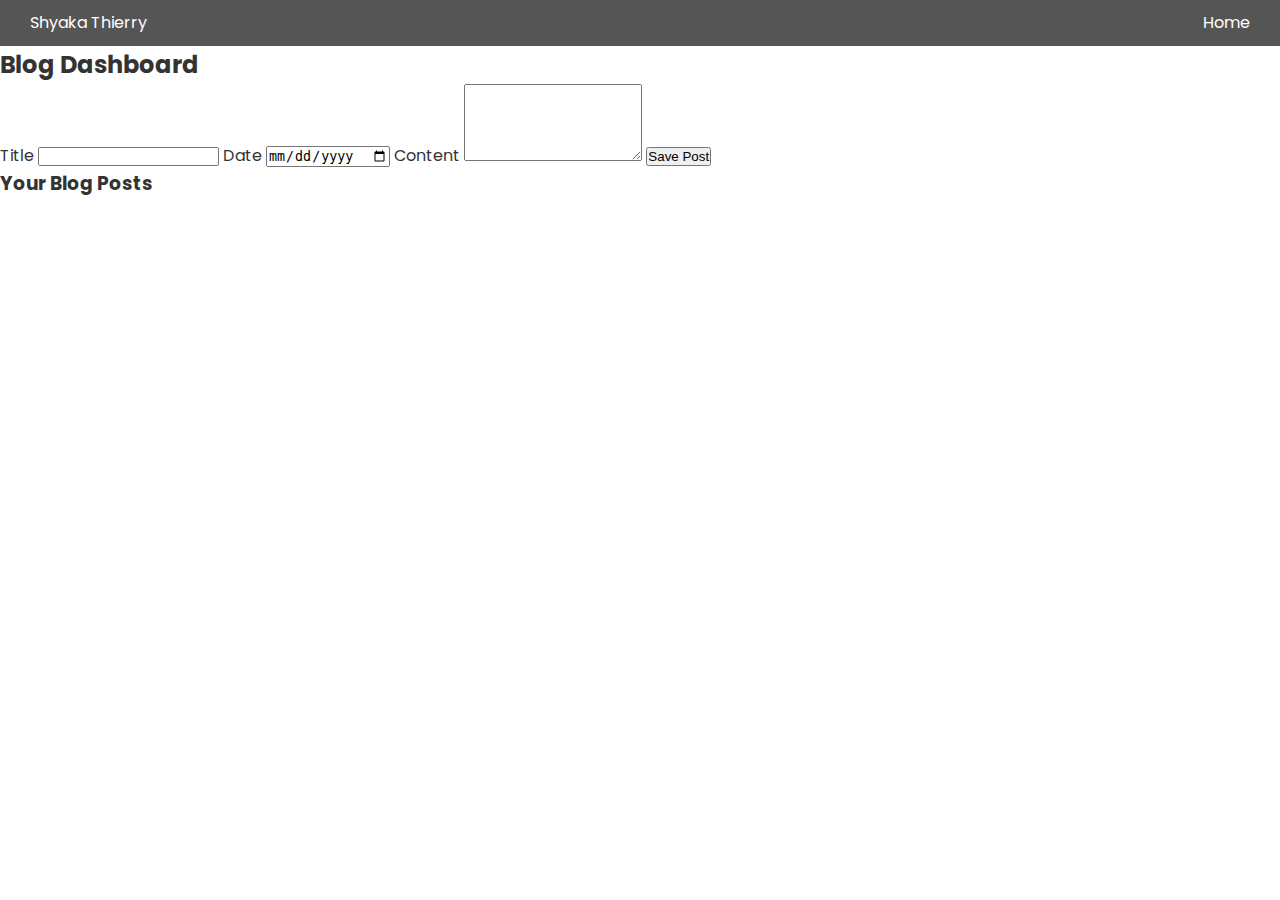
==== dashboard.html @ 235b45d1 "This are my new updates" ====
<!DOCTYPE html>
<html lang="en">
<head>
    <meta charset="UTF-8">
    <meta name="viewport" content="width=device-width, initial-scale=1.0">
    <link rel="preconnect" href="https://fonts.googleapis.com" />
  <link rel="preconnect" href="https://fonts.gstatic.com" crossorigin />
  <link href="https://fonts.googleapis.com/css2?family=Poppins:wght@400;600&display=swap" rel="stylesheet" />
  <link rel="stylesheet" href="https://cdnjs.cloudflare.com/ajax/libs/font-awesome/6.4.0/css/all.min.css" />
  <!-- Link to CSS -->
  <link rel="stylesheet" href="styles.css" />
  <style>

  </style>
    <title>Document</title>
</head>
<body>
  <nav>
    <div class="nav-left">
        <a href="index.html">Shyaka Thierry</a>
    </div>
    <div class="nav-left">
        <a href="index.html">Home</a>
    </div>
  </nav>  
  <main>
    <section id="dashboard">
        <h2>Blog Dashboard</h2>
        <form id="postForm">
            <input type="hidden" id="post-index" value="">
            <label for="post-title">Title</label>
            <input type="text" id="post-title" required>
            <label for="post-date">Date</label>
            <input type="date" id="post-date" required>

            <label for="post-content">Content</label>
            <textarea id="post-content" rows="5" required>
            </textarea>
            <button type="submit">Save Post</button>
        </form>

        <h3>Your Blog Posts</h3>
        <div id="postsList">

        </div>
    </section>
  </main>
  <script>
    function getPosts(){
        return JSON.parse(localStorage.getItem('blogPosts')) ||[];

    }
    function savePosts(posts){
        localStorage.setItem('bogPosts', JSON.stringify(posts));
    }
    function savePosts(posts){
        const postList = document.getElementById('postsList');
        postsList.innerHTML = '';
        const posts = getPosts();
        posts.forEach((post, index) =>{
            const postEl = document.createElement('div');
            postEl.className = 'dashboard-post';
            postEl.innerHTML =`
            <h4>${post.title}</h4>
            <small>${post.data}</small>
            <p>${post.content.substring(0, 100)}...</p>
            <button onclick="editPost(${index})">Edit</button>
            <button onclick="deletePost(${index})">Delete</button>
            `;
            postsList.apendChild(postEl);

        });
    }
    document.getElementById('postForm').addEventListener('submit', function(e){
        e.preventDefault();
        const title = document.getElementById('post-title').value.trim();
        const date = document.getElementById('post-date').value;
        const content = document.getElementById('post-content').value.trim();
        let posts = getPosts();
        const postIndex = document.getElemrntBy
    })
  </script>
</body>
</html>
---- styles.css ----
*{
    box-sizing: border-box;
    margin: 0;
    padding: 0;
 }   
 body{
    font-family: 'Poppins', sans-serif;
    line-height:1.6;
    color: #333;
 }

 nav{
    display: flex;
    justify-content: space-between;
    align-items: center;
    background:#555;
    padding: 10px 20px; 
 }
 nav a{
    color: #fff;
    text-decoration: none;
    margin: 10px;
 }
 .nav-right a:hover{
    color: #f0a500;
 }
 .hero-section{
    background: #f4f4f4;
    text-align: center;
    padding: 40px 20px;
 }
 .profile-pic{
    width: 150px;
    height: 150px;
    border-radius: 50%;
    
    
 }
 .hero-section h1{
    font-size: 2.5em;
    margin-bottom: 10px;
 }
 .hero-section p{
    margin-bottom: 20px;
 }
 .project-section{
   padding:40px 20px;
   background: #fff;
 }
 .project-section h2{
   text-align: center;
   margin-bottom: 20px;

 }
 .project-list{
   display: flex;
   flex-wrap: wrap;
   gap: 20px;
   justify-content: center;
 }
 .project{
   border: 1px solid #ddd;
   border-radius:  5px;
   padding: 15px;
   width: 300px;
   text-align: center;

 }
 .project img{
   max-width: 100%;
   height: auto;
   border-radius: 5px;
 }
 .education-section{
   background: #f4f4f4;
   padding: 40px 20px;
 }
 .education-section ul{
   list-style: none;
 }
 .education-section li{
   margin-bottom: 20px;
 }
 .blog-section .blog-post{
   margin-bottom: 20px;
   padding-bottom: 10px;
   border-bottom: 1px solid #ddd;
 }
 .contact-section{
   background: #f4f4f4;
   padding: 40px 20px;
 }
 .contact-section form{
   max-width: 500px;
   margin: 0 auto;
   display: flex;
   flex-direction: column;
 }
 .contact-section label{
   margin-top: 10px;
 }
 .contact-section input,.contact-section textarea{
   padding: 10px;
   margin-top: 5px;
   border: 1px solid #ccc;
   border-radius: 3px;
   
 }
.contact-section button{
   margin-top: 15px;
   padding: 10px;
   background: #f0a500;
   border: none;
   color: #fff;
   border-radius: 3px;
   cursor: pointer;
}
.success-message{
   color:green;
   margin-top: 10px;
}

.dashboard-post button {
   margin-top: 5px;
   padding: 5px 10px;
   background: #555;
   border: none;
   color:#fff;
   border-radius: 3px;
   cursor: pionter;
}
footer{
  background: #555;
  color:#fff;
  text-align: center;
  padding:20px;
}
footer .social-links a{
  margin:0 5px;
  color: #fff;
  font-size: 1.2em;
}
@media(max-width: 768px){
  .project-list{
    flex-direction: column;
    align-items:center;
  }
  nav{
    flex-direction: column;
  }
}
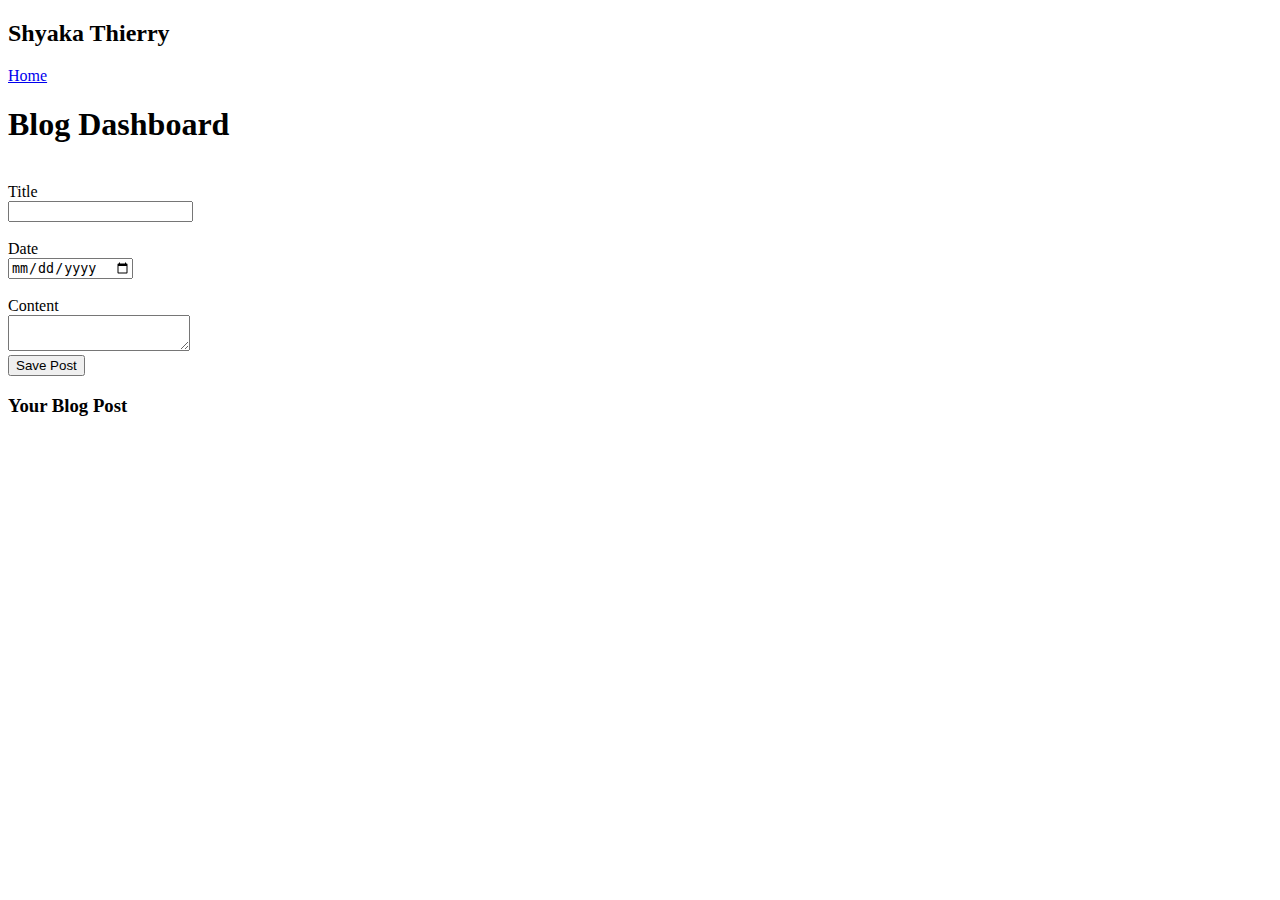
==== commit e5e6c157: "This are my new updates of my Portifolio" ====
--- a/dashboard.html
+++ b/dashboard.html
@@ -3,82 +3,37 @@
 <head>
     <meta charset="UTF-8">
     <meta name="viewport" content="width=device-width, initial-scale=1.0">
-    <link rel="preconnect" href="https://fonts.googleapis.com" />
-  <link rel="preconnect" href="https://fonts.gstatic.com" crossorigin />
-  <link href="https://fonts.googleapis.com/css2?family=Poppins:wght@400;600&display=swap" rel="stylesheet" />
-  <link rel="stylesheet" href="https://cdnjs.cloudflare.com/ajax/libs/font-awesome/6.4.0/css/all.min.css" />
-  <!-- Link to CSS -->
-  <link rel="stylesheet" href="styles.css" />
-  <style>
-
-  </style>
     <title>Document</title>
 </head>
 <body>
   <nav>
-    <div class="nav-left">
-        <a href="index.html">Shyaka Thierry</a>
+    <div>
+        <h2>Shyaka Thierry</h2>
     </div>
-    <div class="nav-left">
+    <div>
         <a href="index.html">Home</a>
     </div>
-  </nav>  
-  <main>
-    <section id="dashboard">
-        <h2>Blog Dashboard</h2>
-        <form id="postForm">
-            <input type="hidden" id="post-index" value="">
-            <label for="post-title">Title</label>
-            <input type="text" id="post-title" required>
-            <label for="post-date">Date</label>
-            <input type="date" id="post-date" required>
+  </nav>
+  <section>
+    <h1>Blog Dashboard</h1><br>
+    <form action="" method="post">
+        <label>Title</label><br>
+        <input type="text"><br><br>
+        <label>Date</label><br>
+        <input type="date"><br><br>
+        <label>Content</label><br>
+        <textarea wrap="soft"></textarea>
+        <br>
+        <button>Save Post</button>
+        <br>
+    </form>
+    <div>
+        <h3>Your Blog Post</h3>
 
-            <label for="post-content">Content</label>
-            <textarea id="post-content" rows="5" required>
-            </textarea>
-            <button type="submit">Save Post</button>
-        </form>
-
-        <h3>Your Blog Posts</h3>
-        <div id="postsList">
-
-        </div>
-    </section>
-  </main>
-  <script>
-    function getPosts(){
-        return JSON.parse(localStorage.getItem('blogPosts')) ||[];
-
-    }
-    function savePosts(posts){
-        localStorage.setItem('bogPosts', JSON.stringify(posts));
-    }
-    function savePosts(posts){
-        const postList = document.getElementById('postsList');
-        postsList.innerHTML = '';
-        const posts = getPosts();
-        posts.forEach((post, index) =>{
-            const postEl = document.createElement('div');
-            postEl.className = 'dashboard-post';
-            postEl.innerHTML =`
-            <h4>${post.title}</h4>
-            <small>${post.data}</small>
-            <p>${post.content.substring(0, 100)}...</p>
-            <button onclick="editPost(${index})">Edit</button>
-            <button onclick="deletePost(${index})">Delete</button>
-            `;
-            postsList.apendChild(postEl);
-
-        });
-    }
-    document.getElementById('postForm').addEventListener('submit', function(e){
-        e.preventDefault();
-        const title = document.getElementById('post-title').value.trim();
-        const date = document.getElementById('post-date').value;
-        const content = document.getElementById('post-content').value.trim();
-        let posts = getPosts();
-        const postIndex = document.getElemrntBy
-    })
-  </script>
+    </div>
+    <script>
+        
+    </script>
+  </section>
 </body>
 </html>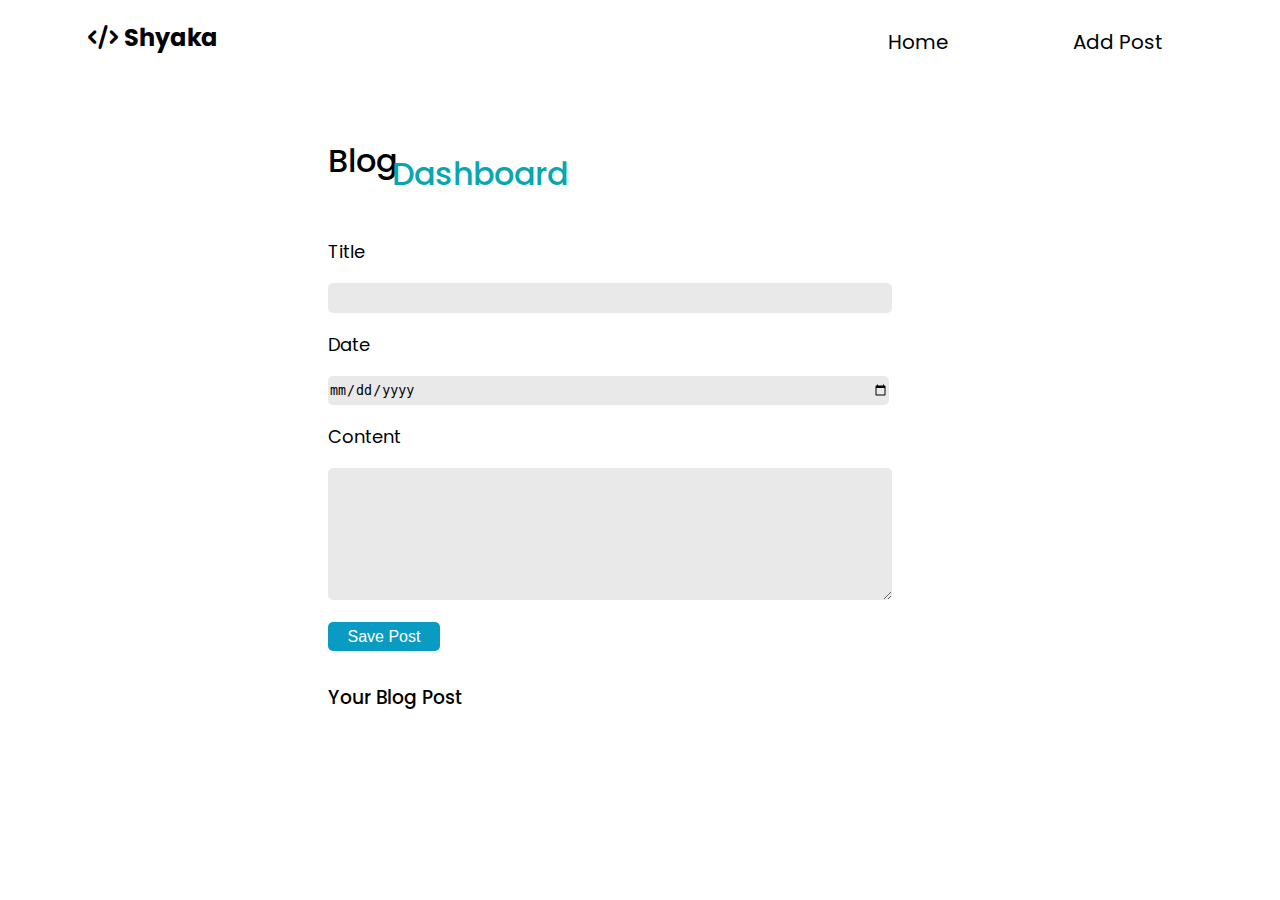
==== commit bb2b9e1f: "This is the end of the project" ====
--- a/dashboard.html
+++ b/dashboard.html
@@ -3,37 +3,283 @@
 <head>
     <meta charset="UTF-8">
     <meta name="viewport" content="width=device-width, initial-scale=1.0">
+    <link rel="stylesheet" href="https://cdnjs.cloudflare.com/ajax/libs/font-awesome/6.7.2/css/all.min.css" integrity="sha512-Evv84Mr4kqVGRNSgIGL/F/aIDqQb7xQ2vcrdIwxfjThSH8CSR7PBEakCr51Ck+w+/U6swU2Im1vVX0SVk9ABhg==" crossorigin="anonymous" referrerpolicy="no-referrer" />
+    <link rel="preconnect" href="https://fonts.googleapis.com">
+<link rel="preconnect" href="https://fonts.gstatic.com" crossorigin>
+<link href="https://fonts.googleapis.com/css2?family=Poppins:ital,wght@0,100;0,200;0,300;0,400;0,500;0,600;0,700;0,800;0,900;1,100;1,200;1,300;1,400;1,500;1,600;1,700;1,800;1,900&display=swap" rel="stylesheet">
     <title>Document</title>
 </head>
+<style>
+  body{
+    padding-left: 5pc;
+    padding-right: 5pc;
+  }
+  .links {
+    margin-left: 50pc;
+    font-family:Poppins;
+    color: black;
+    margin-top: -3pc;
+  }
+  .hero{
+    font-family: Poppins;
+  }
+  a{
+    color: black; 
+    text-decoration: none;
+    font-size: 20px;
+  }
+  h1{
+    font-family: Poppins;
+    font-weight: 500;
+    margin-top: 5pc;
+  }
+  .dashboard{
+    color: #08A7B0;
+    margin-top: -3.5pc;
+    margin-left: 4pc;
+  }
+  label{
+    font-family:Poppins;
+    font-size: large;
+  }
+  input{
+    width: 35pc;
+    height: 1.8pc;
+    background-color: #E9E9E9;
+    border-radius: 5px;
+    border: none;
+  }
+  textarea{
+    width: 35pc;
+    height: 8pc;
+    background-color: #E9E9E9;
+    border-radius: 5px;
+    border: none;
+  }
+  button{
+    width: 7pc;
+    height: 1.8pc;
+    background-color: #0A9BC3;
+    border-radius: 5px;
+    border: none;
+    color: white;
+    font-size: medium;
+  }
+  h3{
+    font-family: Poppins;
+    font-weight: 500;
+    margin-top: 2pc;
+  }
+  .dashboard-post {
+      padding: 1rem;
+      background:#e9e9e9;;
+      border-radius: 5px;
+      width: 34pc;
+      font-family:Poppins;
+      font-size: small;
+      overflow: hidden;
+  text-overflow: ellipsis;
+  white-space: nowrap;
+}
+      
+    
+    .dashboard-post h4 {
+      margin-bottom: 0.5rem;
+    }
+    .dashboard-post small {
+      color: #676868;
+    }
+    .dashboard-post p {
+      margin-bottom: 1rem;
+    }
+    .dashboard-post button {
+      background:#0A9BC3;;
+      
+      border: none;
+      border-radius: 5px;
+      cursor: pointer;
+      margin-right: 0.5rem;
+    }
+    .dashboard-post button:hover {
+      background: #05e2ff;
+    }
+    #dashboard{
+      margin-left: 15pc;
+    }
+  
+    
+
+    @media (max-width: 440px) {
+  .hero{
+    font-size:large;
+    margin-left: 5.5pc;
+    margin-top: -2pc;
+  }
+
+body{
+  padding: 2pc;
+  padding-top: 1pc;
+}
+.links{
+  margin-left: 0pc;
+  font-size: small;
+  margin-top: -1pc;
+  word-spacing: 2.7px;
+}
+label{
+  margin-left: -0pc;
+  font-size: small;
+}
+input{
+  width: 21.2pc;
+  height: 23px;
+  margin-left: -0pc;
+  background-color: #E9E9E9;
+  border-color: #E9E9E9;
+  border: none;
+}
+textarea{
+  width: 21.2pc;
+  height: 8pc;
+  margin-left: -0pc;
+  background-color: #E9E9E9;
+  border: none;
+  margin-top: -0pc;
+}
+.dashboard-post button {
+  
+  width: 4pc;
+  height: 20px;
+  margin-top: 2.6pc;
+}
+.dashboard-post {
+  width: 19.4pc;
+  height: 10pc;
+  margin-left: -0pc;
+  background-color: #E9E9E9;
+  border: none;
+  margin-top: -0pc;
+  font-size: small;
+  overflow: hidden;
+  text-overflow: ellipsis;
+  white-space: nowrap;
+}
+
+    #dashboard{
+      margin-left: -0pc;
+    }
+    
+    #postForm{
+      margin-top: -1pc;
+    }
+
+    }
+   
+    
+
+</style>
 <body>
   <nav>
-    <div>
-        <h2>Shyaka Thierry</h2>
+    <div class="hero">
+        <h2><i class="fa-solid fa-code">&nbsp;</i>Shyaka</h2>
     </div>
-    <div>
-        <a href="index.html">Home</a>
+    <div class="links">
+        <a href="index.html">Home</a>&nbsp;&nbsp;&nbsp;&nbsp;&nbsp;&nbsp;&nbsp;&nbsp;&nbsp;&nbsp;&nbsp;&nbsp;&nbsp;&nbsp;&nbsp;&nbsp;&nbsp;&nbsp;&nbsp;&nbsp;&nbsp;&nbsp;&nbsp;&nbsp;&nbsp;&nbsp;&nbsp;&nbsp;&nbsp;&nbsp;
+        <a href="">Add Post</a>
     </div>
-  </nav>
-  <section>
-    <h1>Blog Dashboard</h1><br>
-    <form action="" method="post">
-        <label>Title</label><br>
-        <input type="text"><br><br>
-        <label>Date</label><br>
-        <input type="date"><br><br>
-        <label>Content</label><br>
-        <textarea wrap="soft"></textarea>
-        <br>
-        <button>Save Post</button>
-        <br>
-    </form>
-    <div>
-        <h3>Your Blog Post</h3>
-
-    </div>
-    <script>
-        
-    </script>
-  </section>
+  </nav><main>
+    <section id="dashboard">
+      <h1>Blog <h1 class="dashboard">Dashboard</h1></h1><br>
+      <form action="" method="post" id="postForm">
+        <input type="hidden" id="post-index">
+          <label>Title</label><br><br>
+          <input type="text" id="post-title"><br><br>
+          <label>Date</label><br><br>
+          <input type="date" id="post-date"><br><br>
+          <label>Content</label><br><br>
+          <textarea wrap="soft" id="post-content" maxlength="70"></textarea>
+          <br><br>
+          <button type="submit">Save Post</button>
+          <br>
+      </form>
+      <div>
+          <h3>Your Blog Post</h3>
+      </div>
+      <div id="postsList">
+
+      </div>
+ 
+    </section>
+  </main>
+   <script>
+     
+     function getPosts(){
+      return JSON.parse(localStorage.getItem('BlogPosts')) || [];
+     }
+     function savePosts(posts){
+      localStorage.setItem('BlogPosts',JSON.stringify(posts));
+     }
+      // Dispay list of posts
+      function displayPosts(){
+  // Get the correct container element for displaying posts
+  const postsList = document.getElementById('postsList');
+  postsList.innerHTML = '';
+  const posts = getPosts();
+  posts.forEach((post, index) => {
+    const postEl = document.createElement('div');
+    postEl.className = 'dashboard-post';
+    postEl.innerHTML = `
+      <h4>${post.title}</h4>
+      <small>${post.date}</small>
+      <p>${post.content}...</p>
+      <button onclick="editPost(${index})">Edit</button>
+      <button onclick="deletePost(${index})">Delete</button>
+    `;
+    postsList.appendChild(postEl); // Use postsList instead of postList
+  });
+}
+
+    // Add or update a post
+    document.getElementById('postForm').addEventListener('submit',function(e){
+      e.preventDefault();
+      const title=document.getElementById('post-title').value.trim();
+      const date =document.getElementById('post-date').value;
+      const content=document.getElementById('post-content').value.trim();
+      let posts =getPosts();
+      const postIndex =document.getElementById('post-index').value;
+      if(postIndex === ""){
+        // Add new post
+        posts.push({title, date, content});
+      }
+      else{
+        posts[postIndex]={title, date, content};
+        document.getElementById('post-index').value="";
+      }
+     savePosts(posts);
+     displayPosts();
+     this.reset();
+    });
+     // Edit a post (loads data into the form)
+     function editPost(index) {
+      const posts = getPosts();
+      const post = posts[index];
+      document.getElementById('post-title').value = post.title;
+      document.getElementById('post-date').value = post.date;
+      document.getElementById('post-content').value = post.content;
+      document.getElementById('post-index').value = index;
+      // Scroll to the form section
+      window.scrollTo(0, 0);
+    }
+    // Delete a post
+    function deletePost(index) {
+      let posts = getPosts();
+      if (confirm("Are you sure you want to delete this blog post?")) {
+        posts.splice(index, 1); // Remove the post at the given index
+        savePosts(posts);
+        displayPosts();
+      }
+    }
+    document.addEventListener('DOMContentLoaded', displayPosts);
+   </script>
 </body>
 </html>